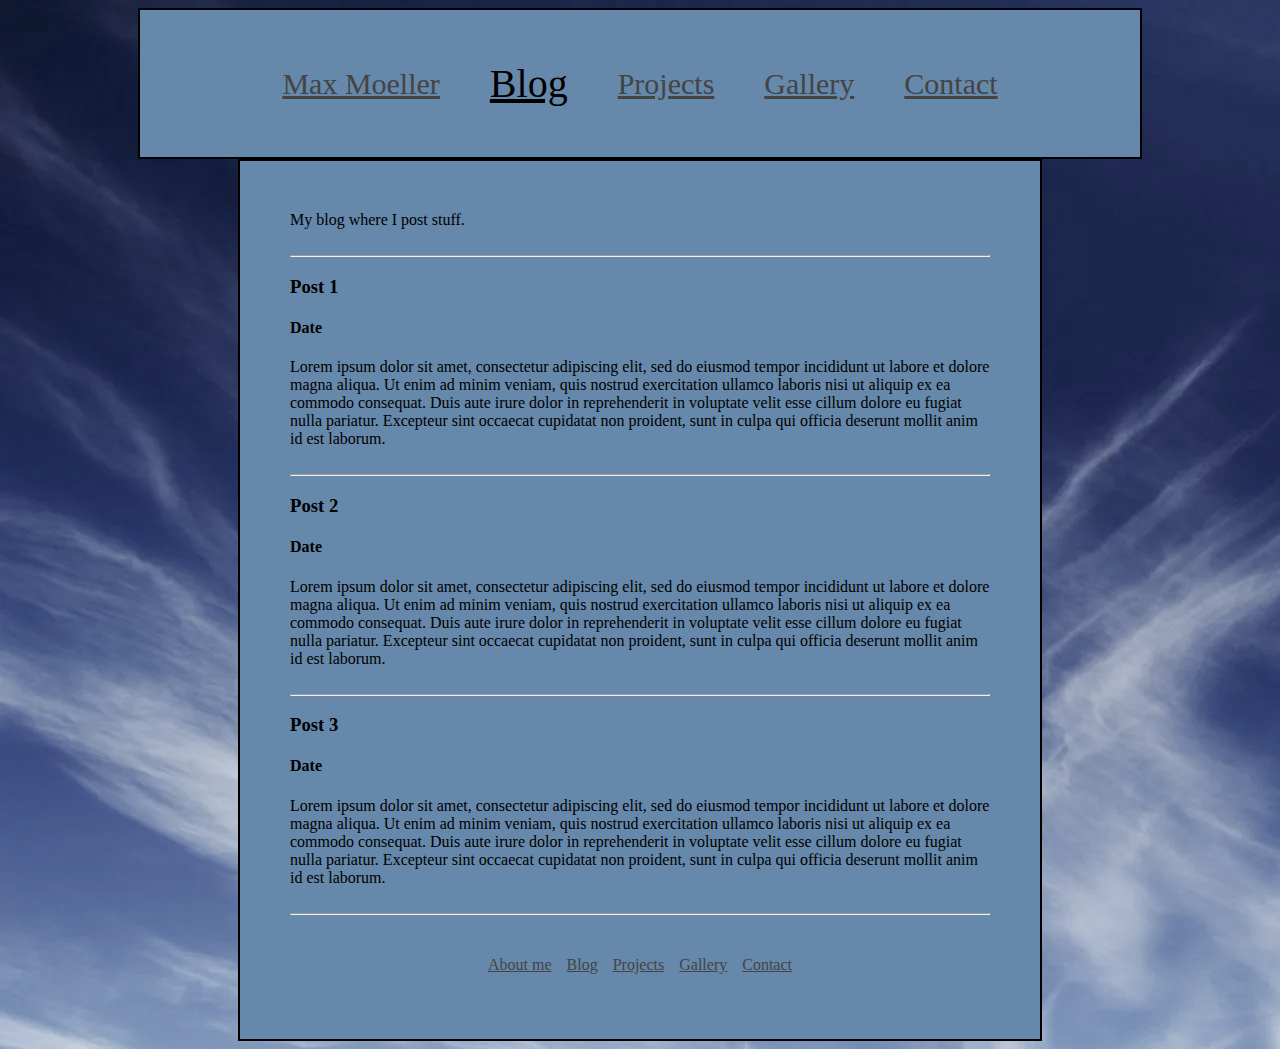
==== blog.html @ 7c206065 "Add files via upload" ====
<html>
<head>
<title>Max Moeller's personal website</title>
<link rel="stylesheet" href="assets/css/style.css">
</head>

<body>

<center>
<div class="headerCell">
<table id="header" cellspacing="50" cellpadding="0" border="0">
	<tr>
	<td id="MaxMoeller">
		<div class="navLink"><a href="index.html">Max Moeller</div></a>
	</td>
	<td id="Blog">
		<div class="navCurrent"><a href="blog.html">Blog</div></a>
	</td>
	<td id="Projects">
		<div class="navLink"><a href="projects.html">Projects</div></a>
	</td>
	<td id="Gallery">
		<div class="navLink"><a href="gallery.html">Gallery</div></a>
	</td>
	<td id="Contact">
		<div class="navLink"><a href="contact.html">Contact</div></a>
	</td>
</tr>
</table>
</div>

<div class="bodyCell">
	<div style="text-align:left">
		My blog where I post stuff.
		<br/>
		<br/>
		<hr/>
		<h3>Post 1</h3>
		<h4>Date</h4>
		Lorem ipsum dolor sit amet, consectetur adipiscing elit, sed do eiusmod tempor incididunt ut labore et dolore magna aliqua. Ut enim ad minim veniam, quis nostrud exercitation ullamco laboris nisi ut aliquip ex ea commodo consequat. Duis aute irure dolor in reprehenderit in voluptate velit esse cillum dolore eu fugiat nulla pariatur. Excepteur sint occaecat cupidatat non proident, sunt in culpa qui officia deserunt mollit anim id est laborum.
		<br/>
		<br/>
		<hr/>
		<h3>Post 2</h3>
		<h4>Date</h4>
		Lorem ipsum dolor sit amet, consectetur adipiscing elit, sed do eiusmod tempor incididunt ut labore et dolore magna aliqua. Ut enim ad minim veniam, quis nostrud exercitation ullamco laboris nisi ut aliquip ex ea commodo consequat. Duis aute irure dolor in reprehenderit in voluptate velit esse cillum dolore eu fugiat nulla pariatur. Excepteur sint occaecat cupidatat non proident, sunt in culpa qui officia deserunt mollit anim id est laborum.
		<br/>
		<br/>
		<hr/>
		<h3>Post 3</h3>
		<h4>Date</h4>
		Lorem ipsum dolor sit amet, consectetur adipiscing elit, sed do eiusmod tempor incididunt ut labore et dolore magna aliqua. Ut enim ad minim veniam, quis nostrud exercitation ullamco laboris nisi ut aliquip ex ea commodo consequat. Duis aute irure dolor in reprehenderit in voluptate velit esse cillum dolore eu fugiat nulla pariatur. Excepteur sint occaecat cupidatat non proident, sunt in culpa qui officia deserunt mollit anim id est laborum.
		<br/>
		<br/>
		<hr/>
		
		<br/>
	</div>
	<table id="footer" cellspacing="15" cellpadding="0" border="0">
		<tr>
		<td id="footerMaxMoeller">
			<a href="index.html">About me</a>
		</td>
		<td id="footerBlog">
			<a href="blog.html">Blog</a>
		</td>
		<td id="footerProjects">
			<a href="projects.html">Projects</a>
		</td>
		<td id="footerGallery">
			<a href="gallery.html">Gallery</a>
		</td>
		<td id="footerContact">
			<a href="contact.html">Contact</a>
		</td>
		</tr>
	</table>
</div>
</center>
---- assets/css/style.css ----
body {
	background-image: url("../img/background.jpg");
	background-color: #333333;
	font-family:Calibri;
}

.headerCell {
	background-color:#6688AA; 
	border: 2px solid #000000; 
	width:1000;
}

.bodyCell {
	background-color:#6688AA; 
	border: 2px solid #000000; 
	width:700; 
	padding:50;
}

.navLink {
	font-family:Impact;
	font-size:30;
	color:#444444;
}

.navLink a:link {
	color:#444444;
}

.navLink a:visited {
	color:#444444;
}

.navLink a:hover {
	color:#CCCCCC;
}

.navLink a:active {
	color:#CCCCCC;
}

.navCurrent {
	font-family:Impact;
	font-size:40;
}

a:link {
	color:#000000;
}

a:visited {
	color:#000000;
}

a:hover {
	color:#CCCCCC;
}

a:active {
	color:#CCCCCC;
}

.navCurrent a:link {
	color:#000000;
}

.navCurrent a:visited {
	color:#000000;
}

.navCurrent a:hover {
	color:#CCCCCC;
}

.navCurrent a:active {
	color:#CCCCCC;
}

#footer a:link {
	color:#444444;
}

#footer a:visited {
	color:#444444;
}

#footer a:hover {
	color:#CCCCCC;
}

#footer a:active {
	color:#CCCCCC;
}

.gallery img {
  width: 150px;
  opacity: 0.8;
  cursor: pointer;
}

.gallery img:hover {
  opacity: 1;
}
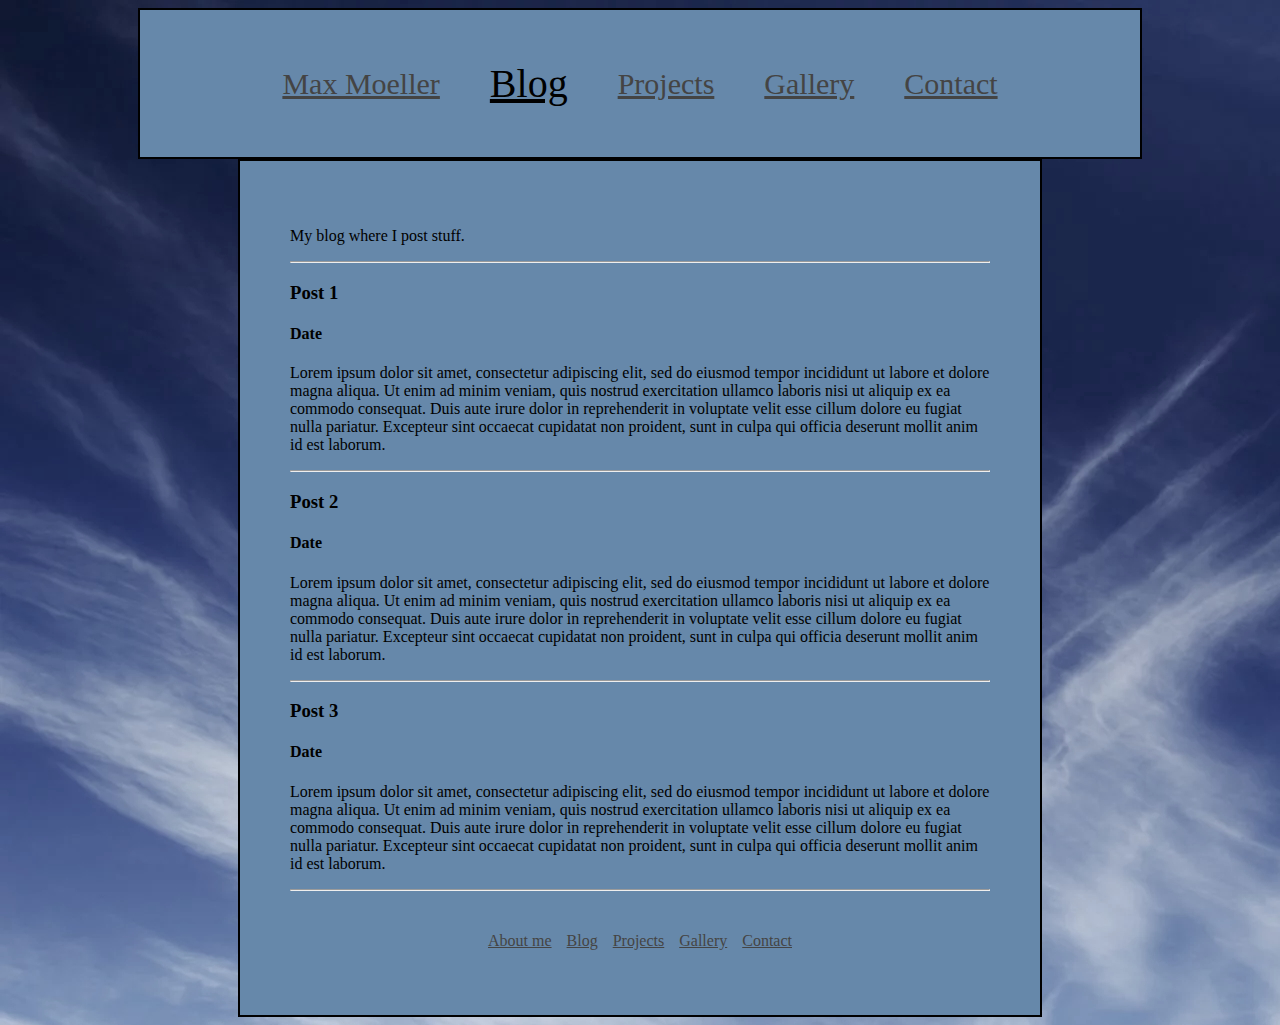
==== commit eb83c045: "Add files via upload" ====
--- a/blog.html
+++ b/blog.html
@@ -31,49 +31,46 @@
 
 <div class="bodyCell">
 	<div style="text-align:left">
-		My blog where I post stuff.
-		<br/>
-		<br/>
+		<p>My blog where I post stuff.</p>
 		<hr/>
 		<h3>Post 1</h3>
 		<h4>Date</h4>
-		Lorem ipsum dolor sit amet, consectetur adipiscing elit, sed do eiusmod tempor incididunt ut labore et dolore magna aliqua. Ut enim ad minim veniam, quis nostrud exercitation ullamco laboris nisi ut aliquip ex ea commodo consequat. Duis aute irure dolor in reprehenderit in voluptate velit esse cillum dolore eu fugiat nulla pariatur. Excepteur sint occaecat cupidatat non proident, sunt in culpa qui officia deserunt mollit anim id est laborum.
-		<br/>
-		<br/>
+		<p>Lorem ipsum dolor sit amet, consectetur adipiscing elit, sed do eiusmod tempor incididunt ut labore et dolore magna aliqua. Ut enim ad minim veniam, quis nostrud exercitation ullamco laboris nisi ut aliquip ex ea commodo consequat. Duis aute irure dolor in reprehenderit in voluptate velit esse cillum dolore eu fugiat nulla pariatur. Excepteur sint occaecat cupidatat non proident, sunt in culpa qui officia deserunt mollit anim id est laborum.
+		</p>
 		<hr/>
 		<h3>Post 2</h3>
 		<h4>Date</h4>
-		Lorem ipsum dolor sit amet, consectetur adipiscing elit, sed do eiusmod tempor incididunt ut labore et dolore magna aliqua. Ut enim ad minim veniam, quis nostrud exercitation ullamco laboris nisi ut aliquip ex ea commodo consequat. Duis aute irure dolor in reprehenderit in voluptate velit esse cillum dolore eu fugiat nulla pariatur. Excepteur sint occaecat cupidatat non proident, sunt in culpa qui officia deserunt mollit anim id est laborum.
-		<br/>
-		<br/>
+		<p>Lorem ipsum dolor sit amet, consectetur adipiscing elit, sed do eiusmod tempor incididunt ut labore et dolore magna aliqua. Ut enim ad minim veniam, quis nostrud exercitation ullamco laboris nisi ut aliquip ex ea commodo consequat. Duis aute irure dolor in reprehenderit in voluptate velit esse cillum dolore eu fugiat nulla pariatur. Excepteur sint occaecat cupidatat non proident, sunt in culpa qui officia deserunt mollit anim id est laborum.
+		</p>
 		<hr/>
 		<h3>Post 3</h3>
 		<h4>Date</h4>
-		Lorem ipsum dolor sit amet, consectetur adipiscing elit, sed do eiusmod tempor incididunt ut labore et dolore magna aliqua. Ut enim ad minim veniam, quis nostrud exercitation ullamco laboris nisi ut aliquip ex ea commodo consequat. Duis aute irure dolor in reprehenderit in voluptate velit esse cillum dolore eu fugiat nulla pariatur. Excepteur sint occaecat cupidatat non proident, sunt in culpa qui officia deserunt mollit anim id est laborum.
-		<br/>
-		<br/>
+		<p>Lorem ipsum dolor sit amet, consectetur adipiscing elit, sed do eiusmod tempor incididunt ut labore et dolore magna aliqua. Ut enim ad minim veniam, quis nostrud exercitation ullamco laboris nisi ut aliquip ex ea commodo consequat. Duis aute irure dolor in reprehenderit in voluptate velit esse cillum dolore eu fugiat nulla pariatur. Excepteur sint occaecat cupidatat non proident, sunt in culpa qui officia deserunt mollit anim id est laborum.
+		</p>
 		<hr/>
-		
 		<br/>
 	</div>
 	<table id="footer" cellspacing="15" cellpadding="0" border="0">
 		<tr>
-		<td id="footerMaxMoeller">
+		<td>
 			<a href="index.html">About me</a>
 		</td>
-		<td id="footerBlog">
+		<td>
 			<a href="blog.html">Blog</a>
 		</td>
-		<td id="footerProjects">
+		<td>
 			<a href="projects.html">Projects</a>
 		</td>
-		<td id="footerGallery">
+		<td>
 			<a href="gallery.html">Gallery</a>
 		</td>
-		<td id="footerContact">
+		<td>
 			<a href="contact.html">Contact</a>
 		</td>
 		</tr>
 	</table>
 </div>
-</center>+</center>
+
+</body>
+</html>